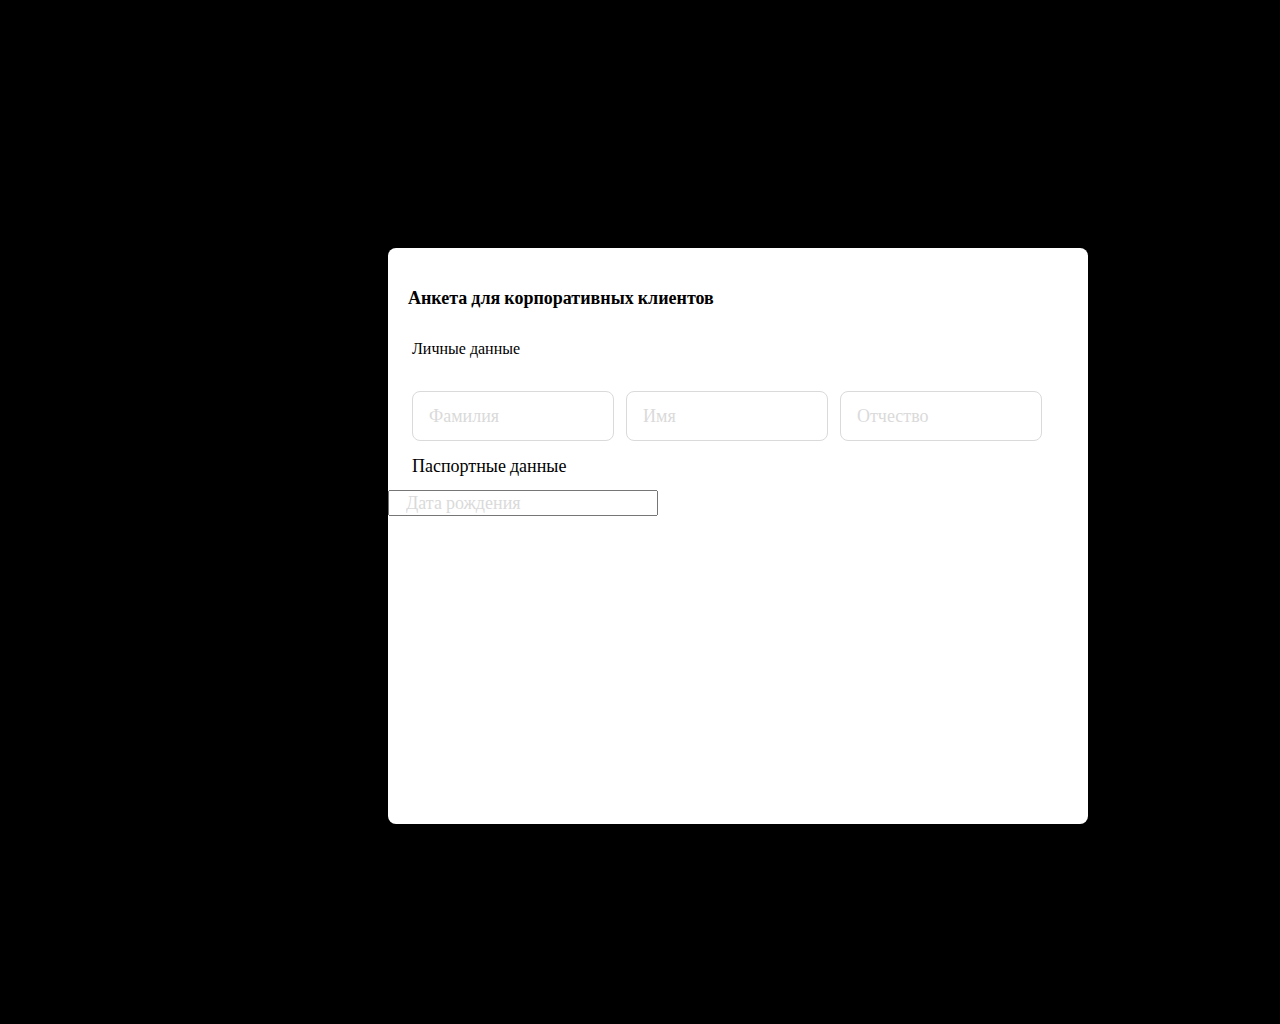
==== index.html @ 9b517f76 "added block" ====
<!DOCTYPE html>
<html lang="en">
<head>
    <meta charset="UTF-8">
    <meta http-equiv="X-UA-Compatible" content="IE=edge">
    <meta name="viewport" content="width=device-width, initial-scale=1.0">
    <title>Document</title>
    <link rel="preconnect" href="https://fonts.googleapis.com">
    <link rel="preconnect" href="https://fonts.gstatic.com" crossorigin>
    <link href="https://fonts.googleapis.com/css2?family=Sora&display=swap" rel="stylesheet">
    <link rel="stylesheet" href="style.css">
</head>
<body>
    <section>
        <div class="form">
            <h1>Анкета  для корпоративных клиентов</h1>
            <p>Личные данные</p>
            <input class="surname" type="Фамилия" value="Фамилия">
            <input class="name"  type="Имя" value="Имя">
            <input class="last-name" type="Отчество " value="Отчество ">
            <h2>Паспортные данные</h2>
            <input class="date" type="Дата рождения" value="Дата рождения">
        </div>
    </section>
    
</body>
</html>
---- style.css ----
body{
    background-color: #000000;
	margin: 0;
}

.form{
width: 700px;
height: 576px;
margin: 248px 388px 200px;
background: #FFFFFF;
border-radius: 8px;
}

.form h1{
font-family: 'Sora';
font-weight: 600;
font-size: 18px;
line-height: 20px;
align-items: center;
color: #000000;
padding: 40px 0 0 20px;
}
 
.form p{
font-family: 'Sora';
font-weight: 400;
font-size: 16px;
line-height: 20px;
align-items: center;
color: #000000;
padding: 15px 0 0 24px;
}
/* //////////////////// */
.surname{
width: 168px;
height: 48px;
padding: 16px 0 0 40px;
border: 0.5px solid;
border-radius: 8px;
background-color: transparent;
margin: 16px 8px 0 24px;
}
.name{
width: 168px;
height: 48px;
padding: 16px 0 0 40px;
border: 0.5px solid;
border-radius: 8px;
background-color: transparent;
}

.last-name{
width: 168px;
height: 48px;
padding: 16px 0 0 40px;
border: 0.5px solid;
border-radius: 8px;
background-color: transparent;
margin: 0 24px 0 8px;
}
.form input{
font-family: 'Sora';
font-size: 18px;
color: #DADADA;
padding: 0 16px;
}

.form h2{
font-family: 'Sora';
font-weight: 400;
font-size: 18px;
line-height: 18px;
color: #000000;
padding-left: 24px;
margin-top: 16px;
}
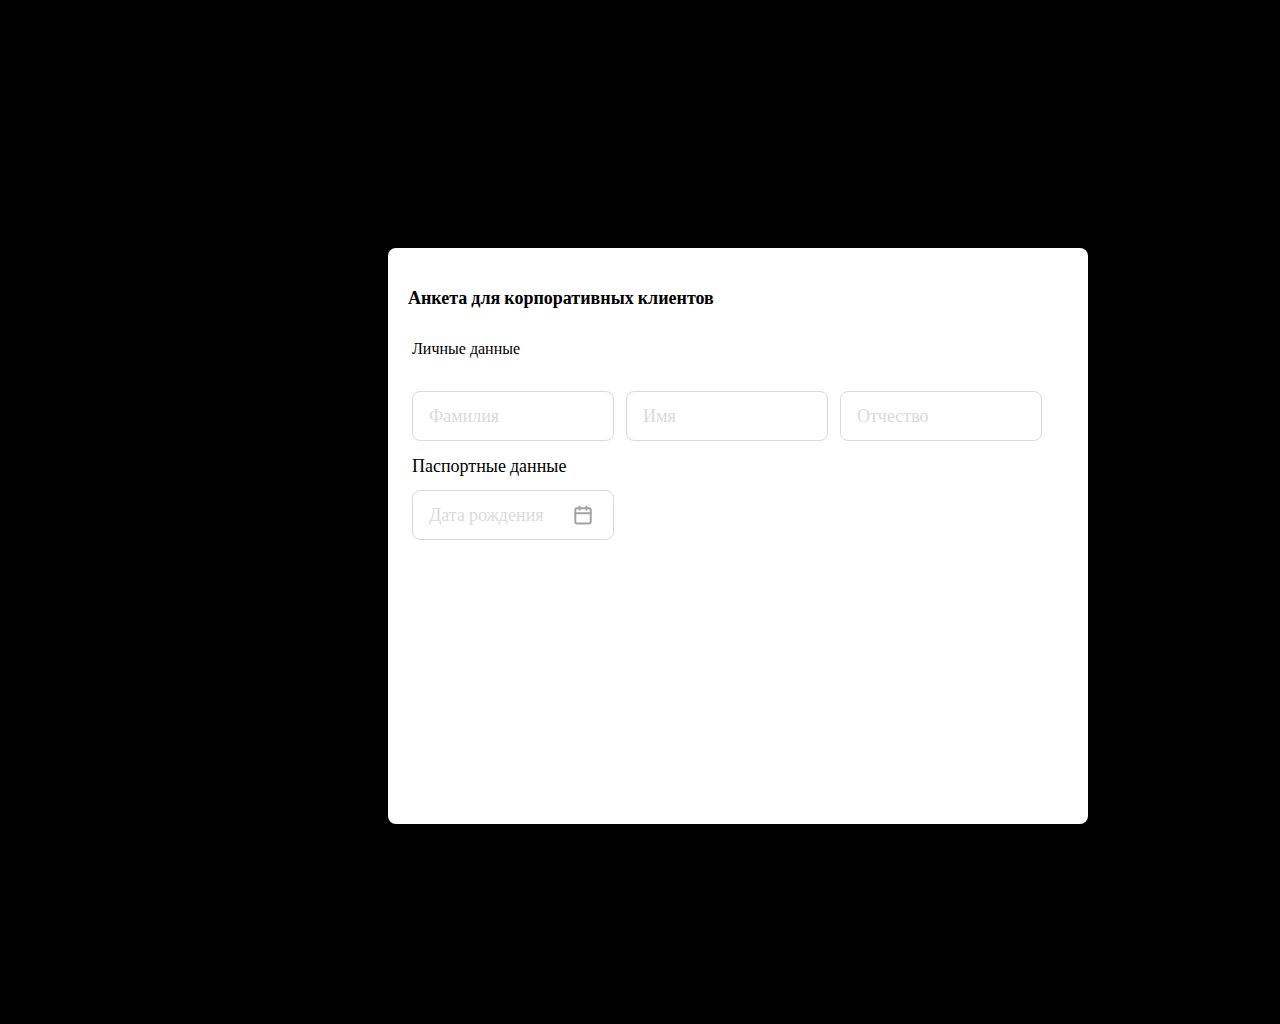
==== commit 3f927c91: "added date" ====
--- a/index.html
+++ b/index.html
@@ -22,6 +22,5 @@
             <input class="date" type="Дата рождения" value="Дата рождения">
         </div>
     </section>
-    
 </body>
 </html>--- a/style.css
+++ b/style.css
@@ -73,4 +73,14 @@
 color: #000000;
 padding-left: 24px;
 margin-top: 16px;
-}+}
+/* ///////////////// */
+.date{
+width: 168px;
+height: 48px;
+border: 0.5px solid;
+border-radius: 8px;
+margin: 0 24px 0 8px;
+background: url(images/date.svg) no-repeat center right 10%;
+margin-left: 24px;
+}
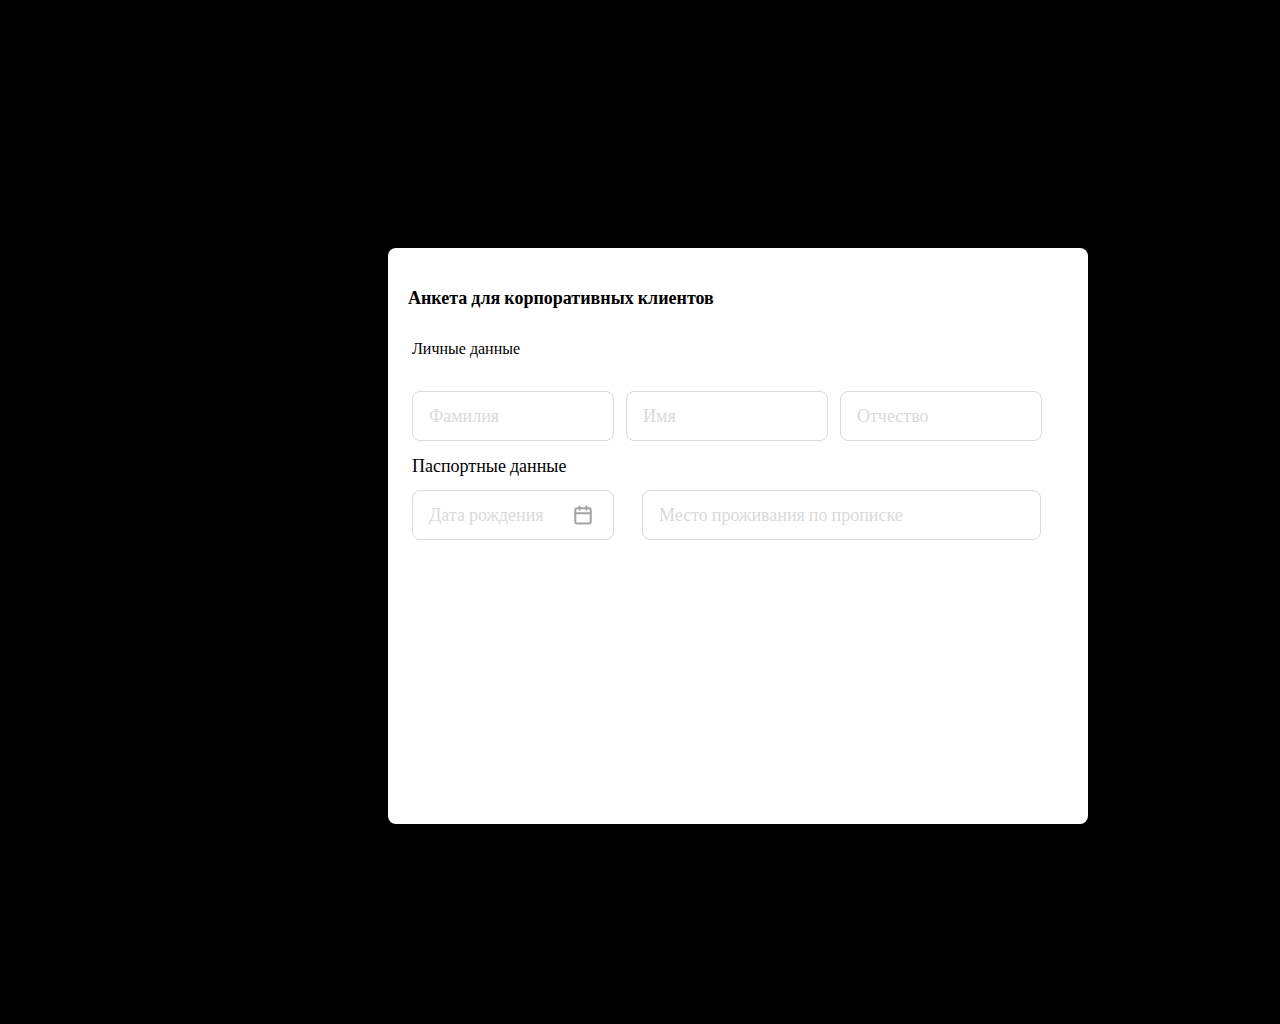
==== commit ed811a46: "added address" ====
--- a/index.html
+++ b/index.html
@@ -20,6 +20,7 @@
             <input class="last-name" type="Отчество " value="Отчество ">
             <h2>Паспортные данные</h2>
             <input class="date" type="Дата рождения" value="Дата рождения">
+            <input class="address" type="Место проживания по прописке" value="Место проживания по прописке">
         </div>
     </section>
 </body>
--- a/style.css
+++ b/style.css
@@ -84,3 +84,13 @@
 background: url(images/date.svg) no-repeat center right 10%;
 margin-left: 24px;
 }
+/* //////////////////////////////////////////////////////// */
+.address{
+width: 365px;
+height: 48px;
+font-weight: 400;
+line-height: 18px;
+border-radius: 8px;
+border: 1px solid;
+background-color: transparent;
+}
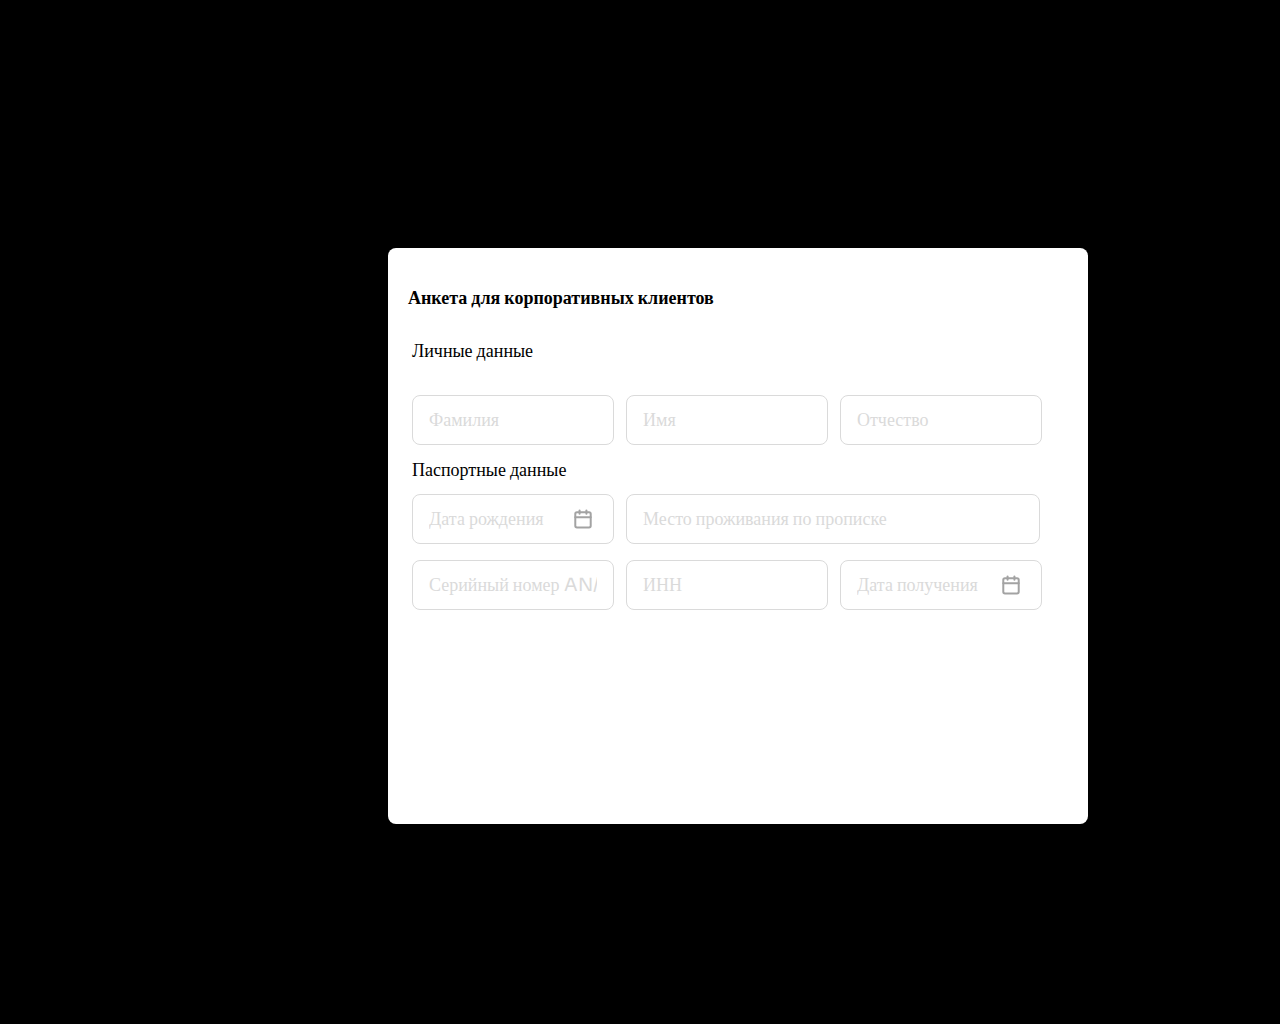
==== commit d2a0e667: "added date-get" ====
--- a/index.html
+++ b/index.html
@@ -21,6 +21,9 @@
             <h2>Паспортные данные</h2>
             <input class="date" type="Дата рождения" value="Дата рождения">
             <input class="address" type="Место проживания по прописке" value="Место проживания по прописке">
+            <input class="user-id" type="Серийный номер AN/ID" value="Серийный номер AN/ID">
+            <input class="user-inn" type="ИНН" value="ИНН">
+            <input class="date-get" type="Дата получения" value="Дата получения">
         </div>
     </section>
 </body>
--- a/style.css
+++ b/style.css
@@ -23,8 +23,8 @@
  
 .form p{
 font-family: 'Sora';
-font-weight: 400;
-font-size: 16px;
+font-weight: 200;
+font-size: 18px;
 line-height: 20px;
 align-items: center;
 color: #000000;
@@ -67,7 +67,7 @@
 
 .form h2{
 font-family: 'Sora';
-font-weight: 400;
+font-weight: 200;
 font-size: 18px;
 line-height: 18px;
 color: #000000;
@@ -80,13 +80,13 @@
 height: 48px;
 border: 0.5px solid;
 border-radius: 8px;
-margin: 0 24px 0 8px;
+margin: 0 8px 0 0;
 background: url(images/date.svg) no-repeat center right 10%;
 margin-left: 24px;
 }
 /* //////////////////////////////////////////////////////// */
 .address{
-width: 365px;
+width: 380px;
 height: 48px;
 font-weight: 400;
 line-height: 18px;
@@ -94,3 +94,37 @@
 border: 1px solid;
 background-color: transparent;
 }
+/* ///////////////////////////// */
+.user-id{
+width: 168px;
+height: 48px;
+font-weight: 400;
+line-height: 18px;
+color: #DADADA;
+margin:16px 0 0 24px;
+border-radius: 8px;
+border: 1px solid;
+background-color: transparent;
+}
+/* //////////////////////////// */
+.user-inn{
+width: 168px;
+height: 48px;
+font-weight: 400;
+line-height: 18px;
+color: #DADADA;
+margin: 0 0 0 8px;
+border-radius: 8px;
+border: 1px solid;
+background-color: transparent;
+}
+/* /////////////////////////// */
+.date-get{
+width: 168px;
+height: 48px;
+border: 0.5px solid;
+border-radius: 8px;
+margin: 0 8px 0 0;
+background: url(images/date.svg) no-repeat center right 10%;
+margin: 0 0 0 8px;
+}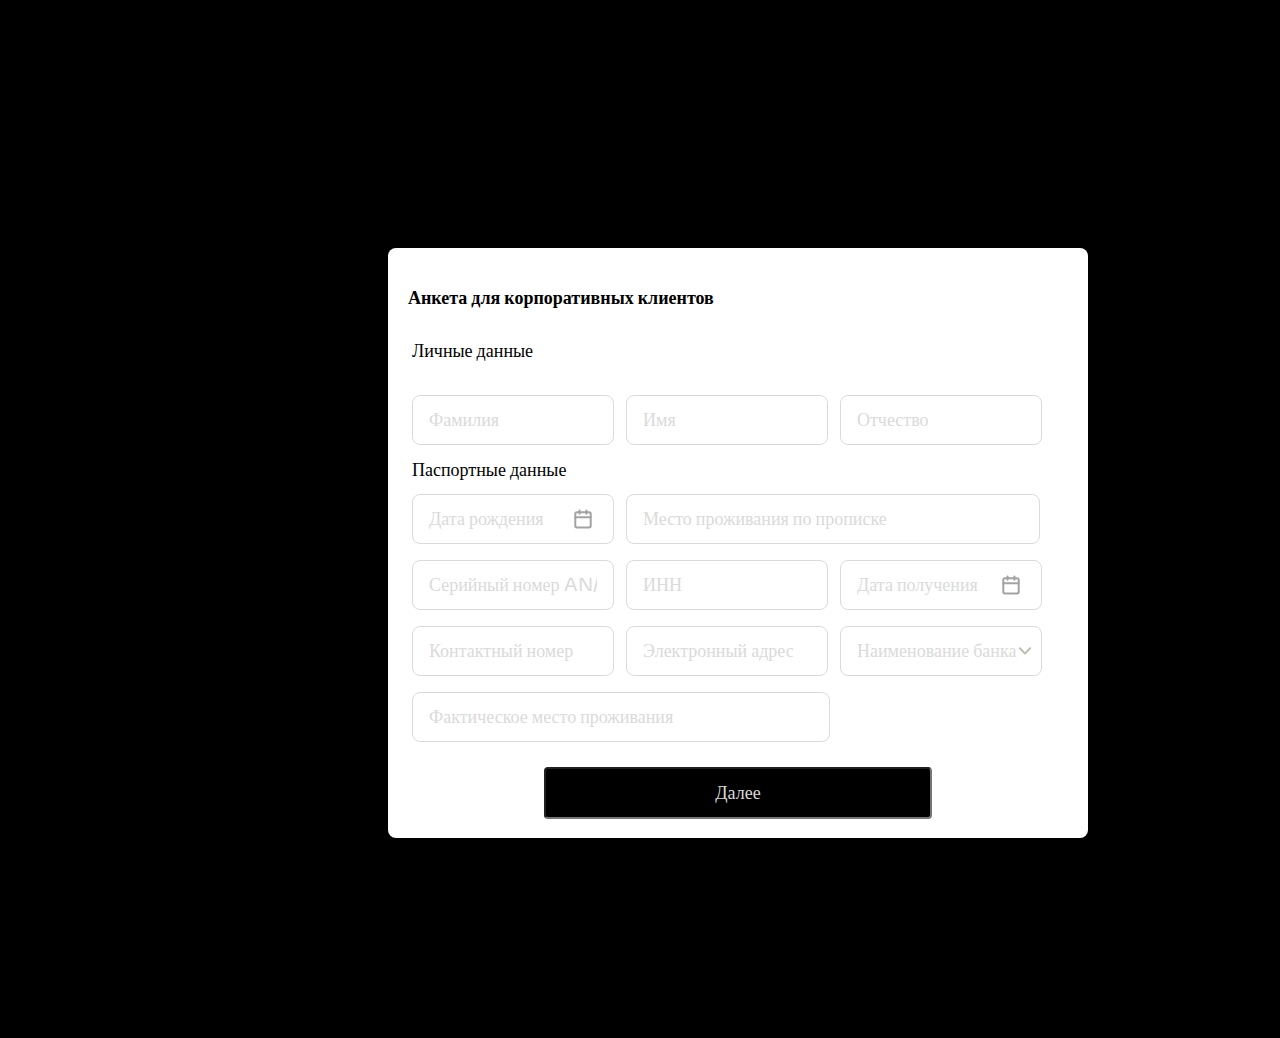
==== commit 9da6e4af: "added next" ====
--- a/index.html
+++ b/index.html
@@ -24,6 +24,11 @@
             <input class="user-id" type="Серийный номер AN/ID" value="Серийный номер AN/ID">
             <input class="user-inn" type="ИНН" value="ИНН">
             <input class="date-get" type="Дата получения" value="Дата получения">
+            <input class="number" type="Контактный номер" value="Контактный номер">
+            <input class="user-gmail" type="Электронный адрес" value="Электронный адрес">
+            <input class="user" type="Наименование банка" value="Наименование банка">
+            <input class="fact-address" type="Фактическое место проживания" value="Фактическое место проживания">
+            <input class="next" type="Далее" value="Далее">
         </div>
     </section>
 </body>
--- a/style.css
+++ b/style.css
@@ -5,7 +5,7 @@
 
 .form{
 width: 700px;
-height: 576px;
+height: 590px;
 margin: 248px 388px 200px;
 background: #FFFFFF;
 border-radius: 8px;
@@ -127,4 +127,58 @@
 margin: 0 8px 0 0;
 background: url(images/date.svg) no-repeat center right 10%;
 margin: 0 0 0 8px;
-}+}
+/* //////////////////////////////////////////////////////// */
+.number{
+width: 168px;
+height: 48px;
+font-weight: 400;
+line-height: 18px;
+color: #DADADA;
+margin:16px 0 0 24px;
+border-radius: 8px;
+border: 1px solid;
+background-color: transparent;
+}
+.user-gmail{
+width: 168px;
+height: 48px;
+font-weight: 400;
+line-height: 18px;
+color: #DADADA;
+margin: 0 0 0 8px;
+border-radius: 8px;
+border: 1px solid;
+background-color: transparent;
+}
+.user{
+width: 168px;
+height: 48px;
+border: 0.5px solid;
+border-radius: 8px;
+margin: 0 8px 0 0;
+background: url(images/chose.svg) no-repeat center right 5%;
+margin: 0 24px 0 8px;
+}
+.fact-address{
+width: 384px;
+height: 48px;
+font-weight: 400;
+line-height: 18px;
+margin:16px 0 0 24px;
+border-radius: 8px;
+border: 1px solid;
+background-color: transparent;
+}
+.next{
+width: 352px;
+height: 48px;
+font-family: 'Sora';
+font-weight: 400;
+font-size: 30px;
+line-height: 25px;
+background-color: #000000;
+margin: 25px 156px;
+text-align: center;
+border-radius: 4px;
+}
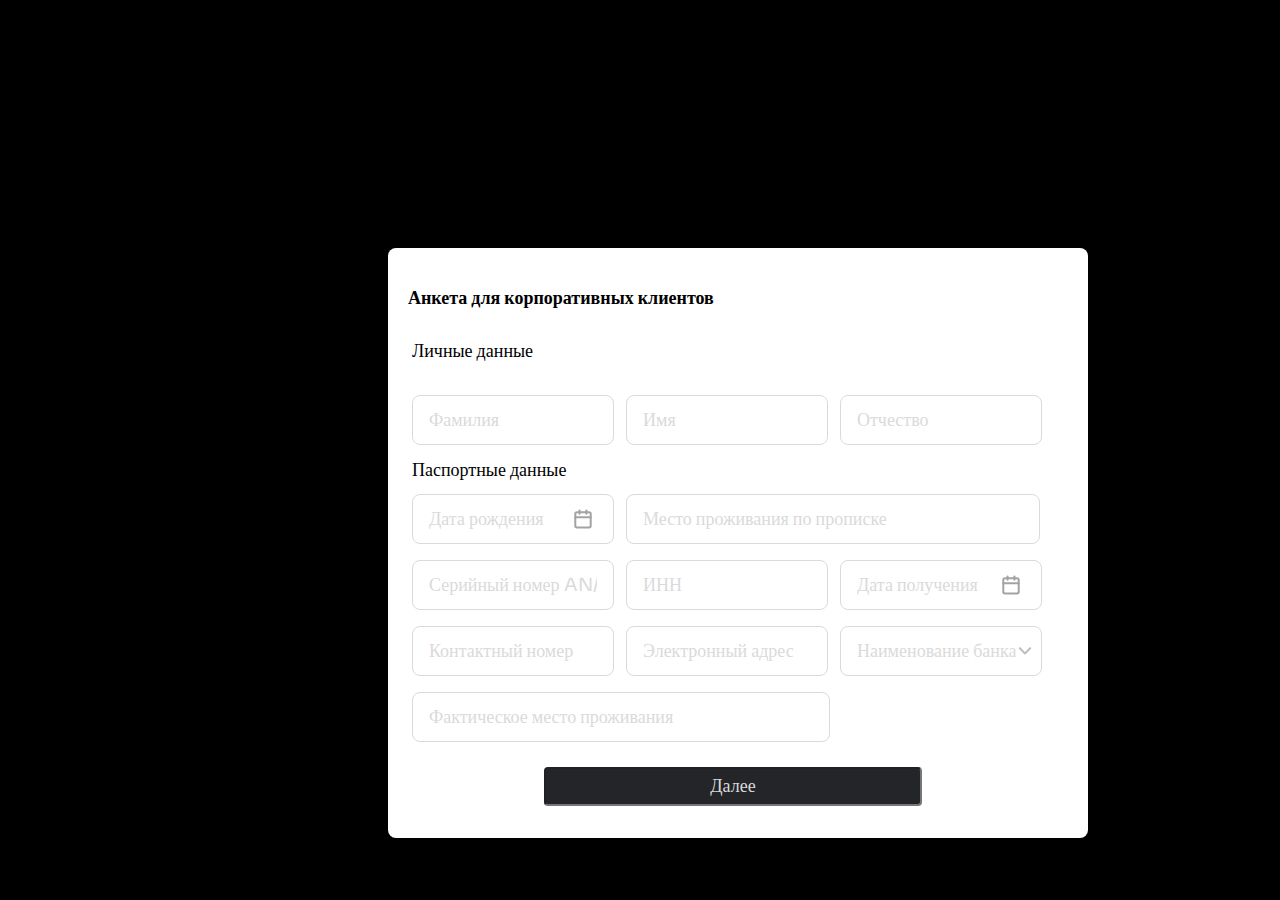
==== commit 6ce0f513: "added start project" ====
--- a/index.html
+++ b/index.html
@@ -4,7 +4,7 @@
     <meta charset="UTF-8">
     <meta http-equiv="X-UA-Compatible" content="IE=edge">
     <meta name="viewport" content="width=device-width, initial-scale=1.0">
-    <title>Document</title>
+    <title>work-1</title>
     <link rel="preconnect" href="https://fonts.googleapis.com">
     <link rel="preconnect" href="https://fonts.gstatic.com" crossorigin>
     <link href="https://fonts.googleapis.com/css2?family=Sora&display=swap" rel="stylesheet">
--- a/style.css
+++ b/style.css
@@ -6,7 +6,7 @@
 .form{
 width: 700px;
 height: 590px;
-margin: 248px 388px 200px;
+margin: 248px 388px 0;
 background: #FFFFFF;
 border-radius: 8px;
 }
@@ -175,10 +175,162 @@
 height: 48px;
 font-family: 'Sora';
 font-weight: 400;
-font-size: 30px;
+font-size: 26px;
 line-height: 25px;
 background-color: #000000;
 margin: 25px 156px;
 text-align: center;
 border-radius: 4px;
 }
+/* 222222222222222222222222222 */
+
+
+.block{
+width: 686px;
+height: 328px;
+background: #FFFFFF;
+border-radius: 4px;
+margin: 344px 400px 0;
+}
+
+.password h1{
+width: 280px;
+height: 12px;
+font-family: 'Sora';
+font-weight: 600;
+font-size: 18px;
+line-height: 20px;
+text-align: center;
+color: #000000;
+padding: 40px 196px 0;
+}
+.password p{
+width: 297px;
+height: 18px;
+font-family: 'Sora';
+font-weight: 400;
+font-size: 15px;
+line-height: 18px;
+text-align: center;
+color: #A9A9A9;
+padding: 0 192px 0;
+}
+
+.cod-1 input{
+width: 16px;
+height: 32px;
+font-family: 'Soro' ;
+font-weight: 600;
+font-size: 24px;
+line-height: 24px;
+color: #141414;
+}
+.cod-1{
+width: 48px;
+height: 48px;
+background: #FFFFFF;
+border: 0.5px solid #DADADA;
+border-radius: 12px;
+text-align: center;
+margin: 40px 0 0 212px;
+}
+.cod-2{
+width: 48px;
+height: 48px;
+background: #FFFFFF;
+border: 0.5px solid #DADADA;
+border-radius: 12px;
+text-align: center;
+}
+.cod-3{
+width: 48px;
+height: 48px;
+background: #FFFFFF;
+border: 0.5px solid #DADADA;
+border-radius: 12px;
+text-align: center;
+}
+
+.cod-4{
+width: 48px;
+height: 48px;
+background: #FFFFFF;
+border: 0.5px solid #DADADA;
+border-radius: 12px;
+text-align: center;
+}
+.next{
+width: 342px;
+height: 35px;
+background: #232529;
+border-radius: 4px;
+color: #FFFFFF;
+}
+/* 333333333333333333333 */
+
+.block-2{
+width: 645px;
+height: 264px;
+background: #FFFFFF;
+border-radius: 4px;
+margin: 344px 400px 0;
+}
+
+.block-2 h1{
+width: 256px;
+height: 24px;
+font-family: 'Sora';
+font-weight: 600;
+font-size: 18px;
+line-height: 20px;
+text-align: center;
+color: #000000;
+padding: 40px 192px 0 ;
+}
+.block-2 p{
+    margin-left: 16px;
+}
+.numbers{
+width: 575px;
+height: 48px;
+background-color: transparent;
+border: 0.5px solid #DADADA;
+border-radius: 4px;
+padding-left:32px ;
+font-size: 14px;
+line-height: 18px;
+margin-left: 16px;
+}
+
+.private-number .numbers{
+font-family: 'Sora';
+font-weight: 400;
+font-size: 14px;
+line-height: 18px;
+color: rgba(0, 0, 0, 0.25);
+}
+
+.link{
+width: 384px;
+height: 48px;
+font-size: 20px;
+background: #232529;
+border-radius: 4px;
+color: #FFFFFF;
+margin: 16px 144px 0;
+text-align: center;
+}
+/* //////////////////// */
+.income{
+width: 664px;
+height: 608px;
+background: #FFFFFF;
+border-radius: 8px;
+margin: 248px 368px 0 408px;
+}
+
+
+
+
+
+
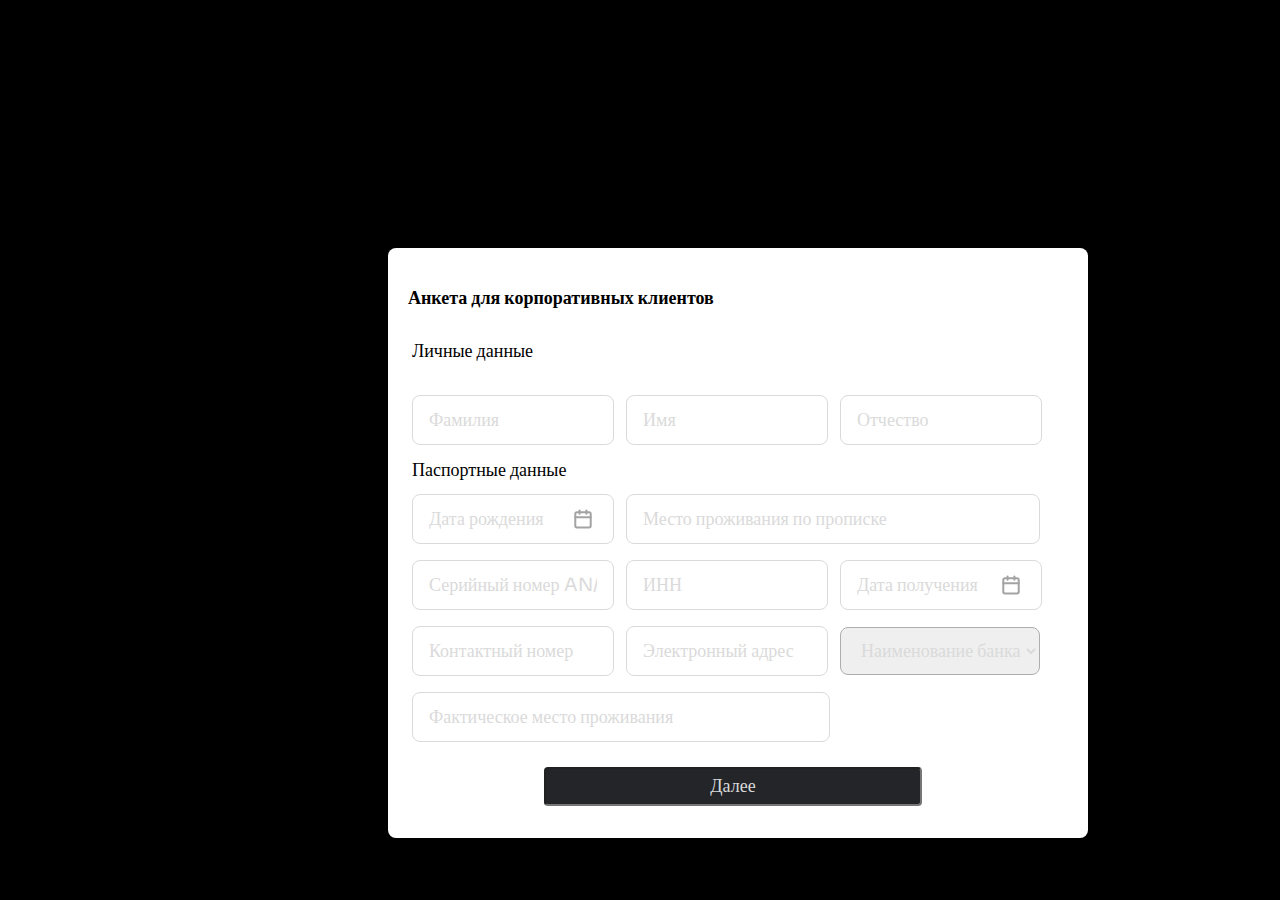
==== commit 2515f0f0: "added selec" ====
--- a/index.html
+++ b/index.html
@@ -26,7 +26,10 @@
             <input class="date-get" type="Дата получения" value="Дата получения">
             <input class="number" type="Контактный номер" value="Контактный номер">
             <input class="user-gmail" type="Электронный адрес" value="Электронный адрес">
-            <input class="user" type="Наименование банка" value="Наименование банка">
+            <select class="user" name="" id="">
+            <option value="">Наименование банка</option>
+            <option value="">Наименование банка</option>
+            </select>
             <input class="fact-address" type="Фактическое место проживания" value="Фактическое место проживания">
             <input class="next" type="Далее" value="Далее">
         </div>
--- a/style.css
+++ b/style.css
@@ -152,13 +152,18 @@
 background-color: transparent;
 }
 .user{
-width: 168px;
-height: 48px;
-border: 0.5px solid;
-border-radius: 8px;
-margin: 0 8px 0 0;
-background: url(images/chose.svg) no-repeat center right 5%;
+width: 200px;
+height: 48px;
+border: 0.5px solid #AEAEAE;
+border-radius: 8px;
 margin: 0 24px 0 8px;
+padding-left: 16px;
+color: #DADADA;
+font-family: 'Sora';
+font-weight: 400;
+font-size: 18px;
+line-height: 18px;
+
 }
 .fact-address{
 width: 384px;
@@ -322,15 +327,195 @@
 }
 /* //////////////////// */
 .income{
-width: 664px;
+width: 665px;
 height: 608px;
 background: #FFFFFF;
 border-radius: 8px;
 margin: 248px 368px 0 408px;
 }
-
-
-
-
-
-
+.income h1{
+width: 478px;
+font-family: 'Sora';
+font-weight: 600;
+font-size: 16px;
+line-height: 20px;
+color: #000000;
+background: #FFFFFF;
+border-radius: 8px;
+padding: 40px 166px 0 20px; 
+}
+.agency{
+width: 367px;
+height: 44px;
+font-family: 'Sora';
+font-weight: 400;
+font-size: 14px;
+line-height: 18px;
+color: #DADADA;
+border: 0.5px solid #AEAEAE;
+border-radius: 8px;
+margin-left: 24px;
+padding-left: 15px;
+}
+.post{
+width: 200px;
+height: 44px;
+font-family: 'Sora';
+font-weight: 400;
+font-size: 14px;
+line-height: 18px;
+color: #DADADA;
+border: 0.5px solid #AEAEAE;
+border-radius: 8px;
+margin: 0 24px 0 8px;
+padding-left: 16px;
+}
+
+.wage-1{
+width: 272px;
+height: 44px;
+font-family: 'Sora';
+font-weight: 400;
+font-size: 14px;
+line-height: 18px;
+color: #DADADA;
+margin: 16px 0 0 24px;
+padding-left: 16px;
+border: 0.5px solid #AEAEAE;
+border-radius: 8px;
+}
+.wage-2{
+width: 295px;
+height: 44px;
+font-family: 'Sora';
+font-weight: 400;
+font-size: 14px;
+line-height: 18px;
+color: #DADADA;
+margin: 0 24px 0 8px;
+padding-left: 16px;
+border: 0.5px solid #AEAEAE;
+border-radius: 8px;
+}
+.income p{
+width: 332px;
+height: 16px;
+font-family: 'Sora';
+font-weight: 400;
+font-size: 14px;
+line-height: 18px;
+color: #000000;
+margin: 16px 0 0 24px;
+}
+.product{
+width:600px;
+height:44px;
+font-family: 'Sora';
+font-weight: 400;
+font-size: 14px;
+line-height: 18px;
+color: #DADADA;
+border-radius: 8px;
+border: 0.5px solid #AEAEAE;
+margin: 8px 0 0 24px;
+padding-left: 16px;
+}
+.price{
+width: 176px;
+height: 44px;
+font-family: 'Sora';
+font-weight: 400;
+font-size: 14px;
+line-height: 18px;
+border-radius: 8px;
+border: 0.5px solid #AEAEAE;
+color: #DADADA;
+margin: 16px 0 0 24px;
+padding-left: 16px;
+}
+.quality{
+width: 176px;
+height: 44px;
+font-family: 'Sora';
+font-weight: 400;
+font-size: 14px;
+line-height: 18px;
+border-radius: 8px;
+border: 0.5px solid #AEAEAE;
+color: #DADADA;
+margin-left: 8px;
+padding-left: 16px;
+}
+.amount{
+width: 176px;
+height: 44px;
+font-family: 'Sora';
+font-weight: 400;
+font-size: 14px;
+line-height: 18px;
+border-radius: 8px;
+border: 0.5px solid #AEAEAE;
+color: #DADADA;
+margin-left: 8px;
+padding-left: 16px;
+}
+.credit{
+width: 176px;
+height: 44px;
+font-family: 'Sora';
+font-weight: 400;
+font-size: 14px;
+line-height: 18px;
+border-radius: 8px;
+border: 0.5px solid #AEAEAE;
+color: #DADADA;
+margin: 16px 0 0 24px;
+padding-left: 16px;
+}
+.term{
+width: 176px;
+height: 44px;
+font-family: 'Sora';
+font-weight: 400;
+font-size: 14px;
+line-height: 18px;
+border-radius: 8px;
+border: 0.5px solid #AEAEAE;
+color: #DADADA;
+margin-left: 8px;
+padding-left: 16px;
+}
+.place{
+width: 625px;
+height: 44px;
+font-family: 'Sora';
+font-weight: 400;
+font-size: 14px;
+line-height: 18px;
+color: #DADADA;
+margin: 16px 0 0 24px;
+padding-left: 16px;
+border: 0.5px solid #AEAEAE;
+border-radius: 8px;
+
+}
+.submit{
+width: 384px;
+height: 44px;
+font-family: 'Sora';
+font-weight: 400;
+font-size: 20px;
+line-height: 25px;
+text-align: center;
+color: #FFFFFF;
+margin: 40px 140px 0;
+background-color: #000000;
+border-radius: 4px;
+
+}
+
+
+
+
+
+
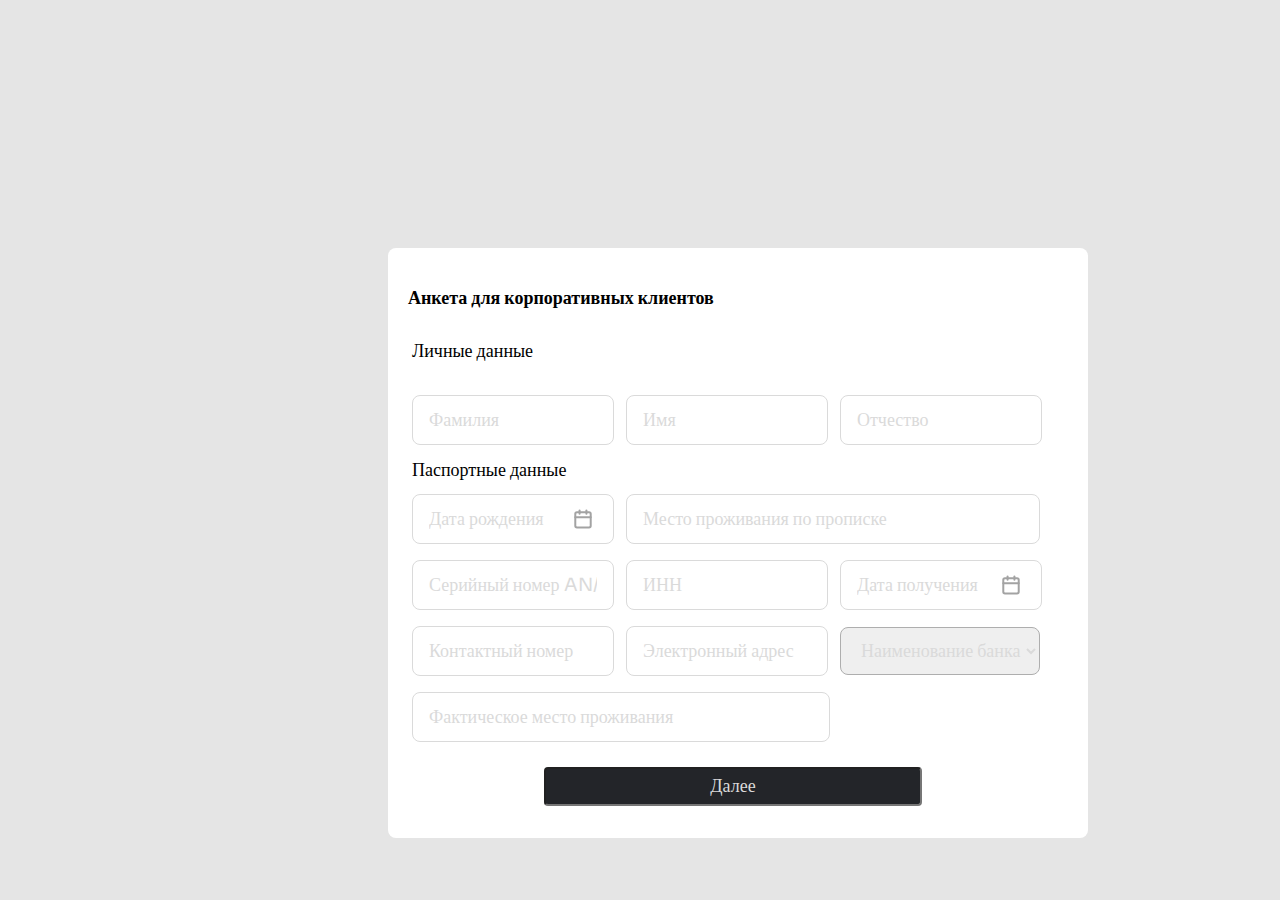
==== commit 1179d3bf: "added page" ====
--- a/index.html
+++ b/index.html
@@ -12,6 +12,7 @@
 </head>
 <body>
     <section>
+        <form>
         <div class="form">
             <h1>Анкета  для корпоративных клиентов</h1>
             <p>Личные данные</p>
@@ -33,6 +34,7 @@
             <input class="fact-address" type="Фактическое место проживания" value="Фактическое место проживания">
             <input class="next" type="Далее" value="Далее">
         </div>
+        </form>
     </section>
 </body>
 </html>--- a/style.css
+++ b/style.css
@@ -511,11 +511,53 @@
 margin: 40px 140px 0;
 background-color: #000000;
 border-radius: 4px;
-
-}
-
-
-
-
-
-
+}
+/* 5555555555555555555555555555555 */
+
+body{
+    background: #E5E5E5;
+    margin: 0 ;  
+}
+.form-con{
+width: 1440px;
+}
+
+.form-con h1{
+height: 24px;
+font-family: 'Sora';
+font-weight: 600;
+font-size: 18px;
+line-height: 20px;
+color: #000000;
+margin: 44px 0 0 80px;
+}
+.form-con h2{
+height: 16px;
+font-family: 'Sora';
+font-weight: 600;
+font-size: 16px;
+line-height: 18px;
+color: #000000;
+margin: 24px 0 0 80px;
+}
+
+.text{
+    display: flex;
+}
+
+.form-con p{
+height: 16px;
+font-family: 'Sora';
+font-weight: 400;
+font-size: 14px;
+line-height: 18px;
+color: #000000;
+margin: 16px 0 0 80px;
+}
+.
+
+
+
+
+
+
